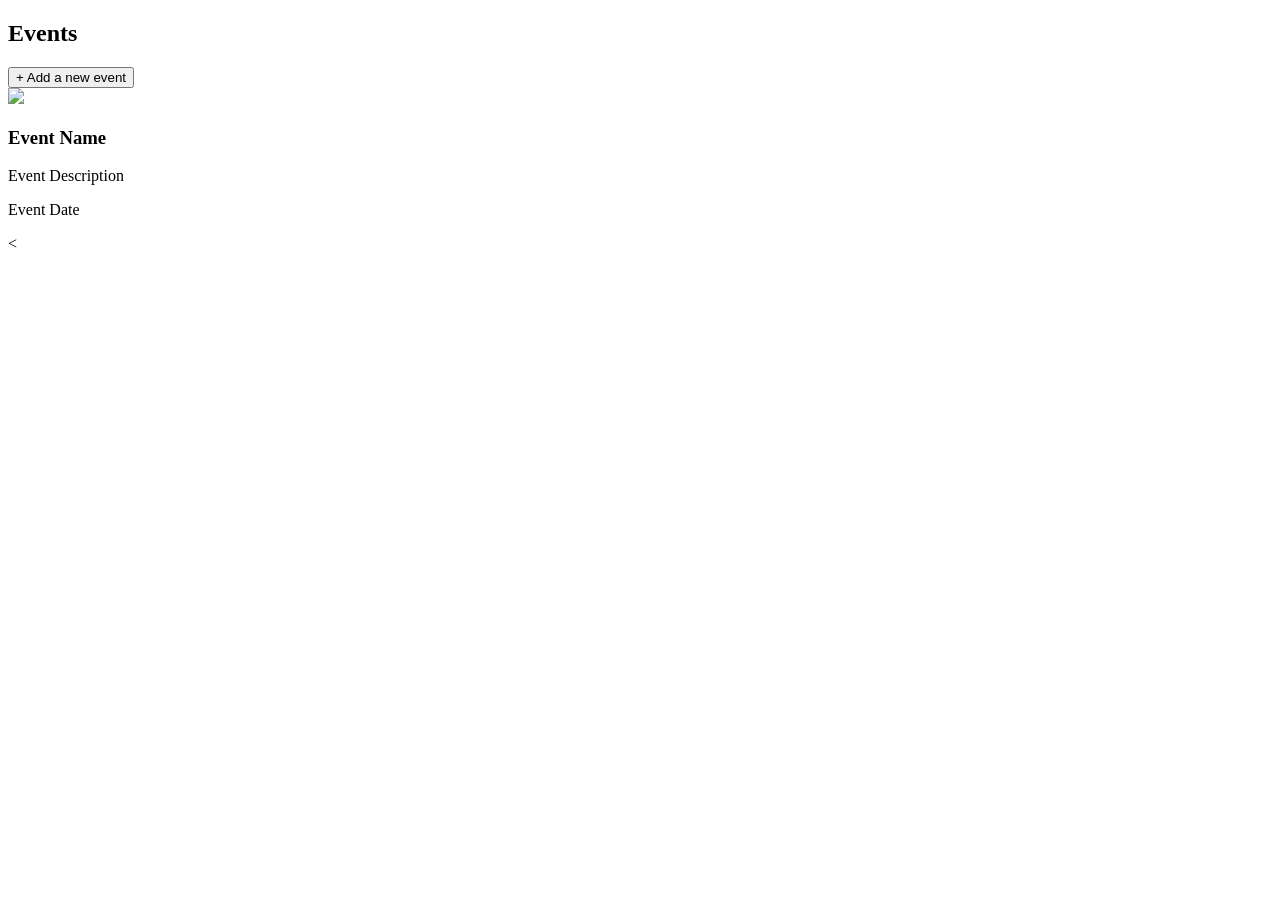
==== index.html @ 8d63f2bd "first initialization" ====
<!DOCTYPE html>
<html lang="en">
<head>
    <meta charset="UTF-8">
    <meta name="viewport" content="width=device-width, initial-scale=1.0">
    <title>Document</title>
</head>
<body>
    <div id="navBar">
        <h2>
            Events
        </h2>
        <button>+ Add a new event</button>
    </div>
    
    <div id="eventsContainer">
        <div id="eventCard">
            <img src="https://placehold.co/600x400">
            <h3>Event Name</h3>
            <p>Event Description</p>
            <p>Event Date</p>
        </div>
    </div>

    <div id="sideBar">
        <
    </div>
    
</body>
</html>
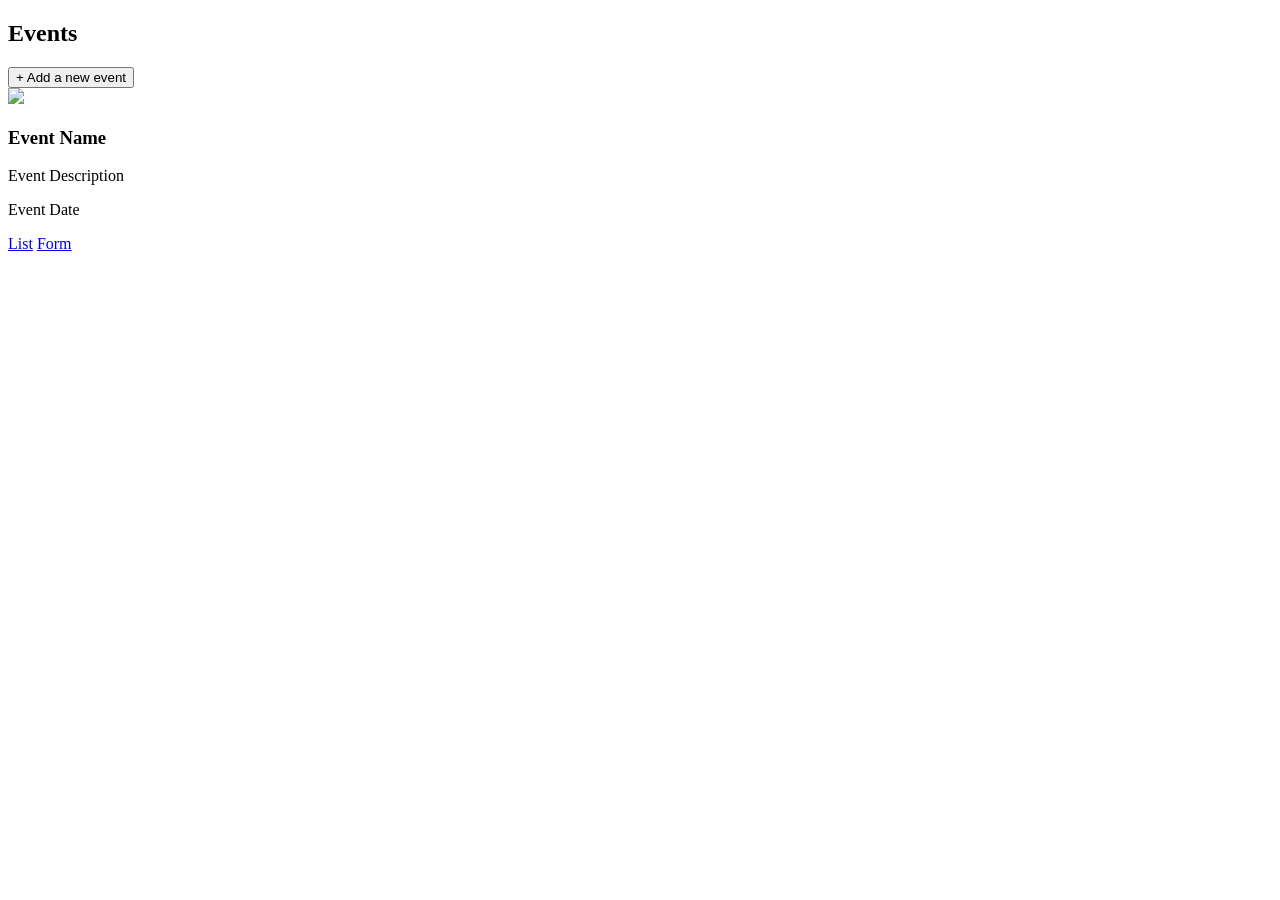
==== commit 63064b6c: "built HTML structure for first page" ====
--- a/index.html
+++ b/index.html
@@ -23,7 +23,8 @@
     </div>
 
     <div id="sideBar">
-        <
+        <a href="index.html">List</a>
+        <a href="form.html">Form</a>
     </div>
     
 </body>
